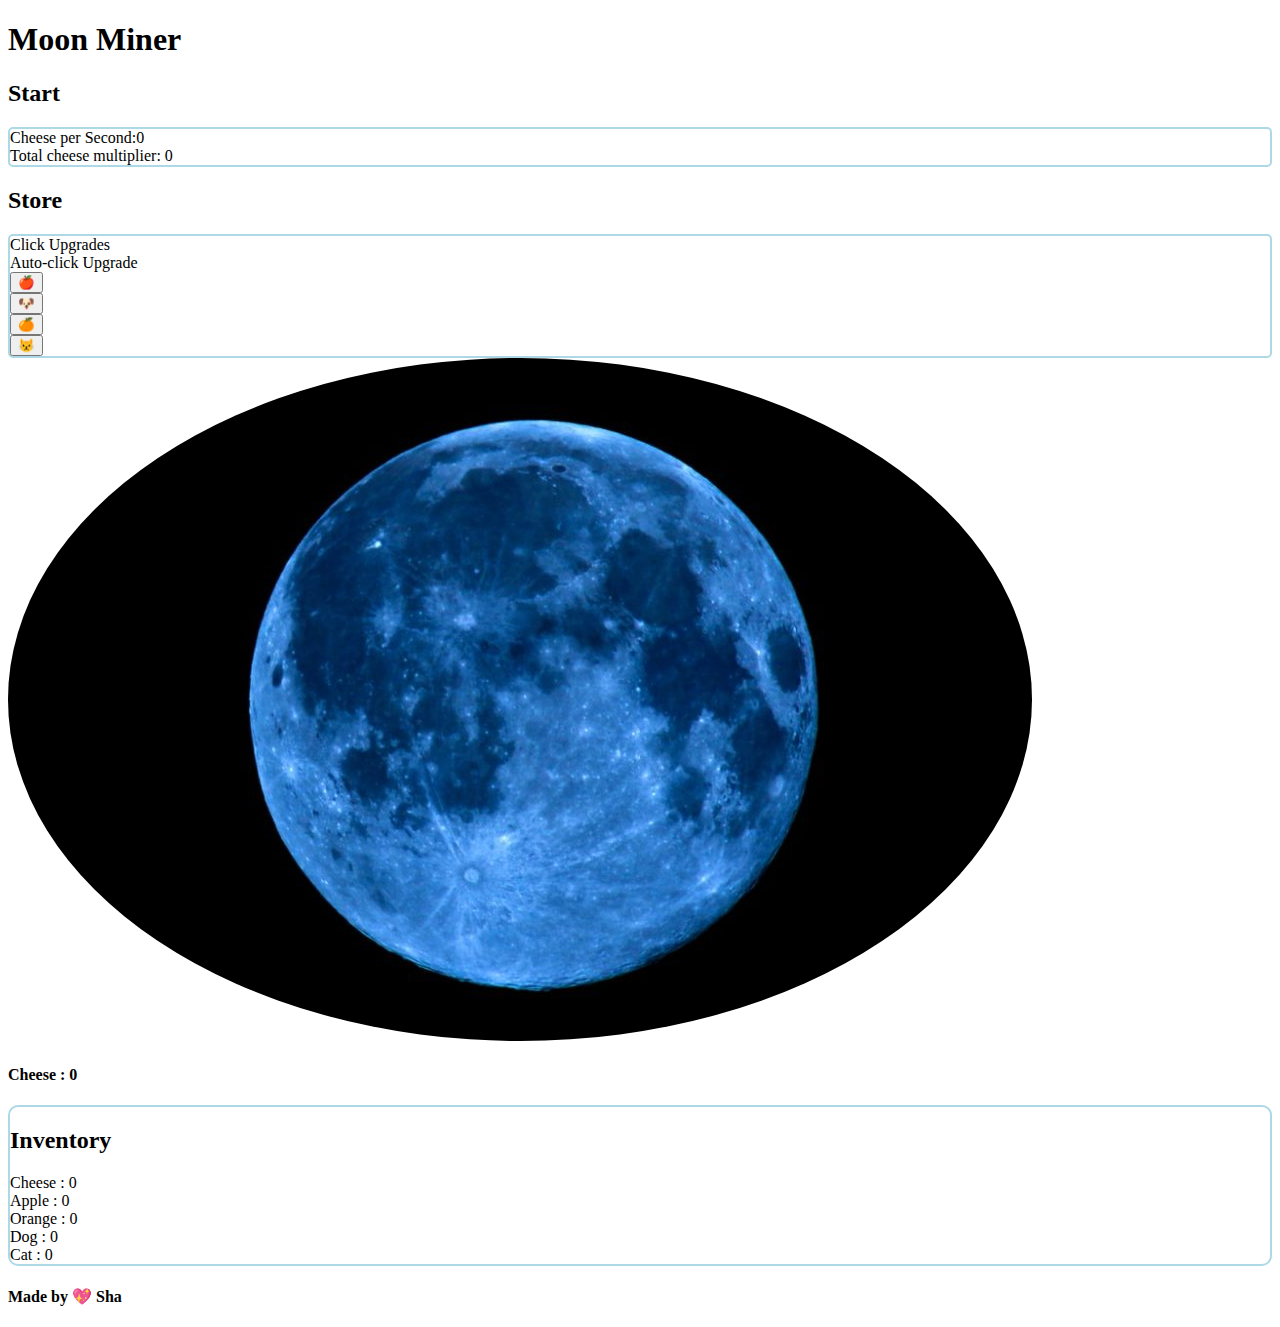
==== index.html @ 4dbf5229 "fix" ====
<!DOCTYPE html>
<html lang="en">

<head>
    <meta charset="UTF-8">
    <meta http-equiv="X-UA-Compatible" content="IE=edge">
    <meta name="viewport" content="width=device-width, initial-scale=1.0">
    <link rel="stylesheet" href="https://cdn.jsdelivr.net/npm/bootstrap@4.6.0/dist/css/bootstrap.min.css"
        integrity="sha384-B0vP5xmATw1+K9KRQjQERJvTumQW0nPEzvF6L/Z6nronJ3oUOFUFpCjEUQouq2+l" crossorigin="anonymous">
    <link rel="stylesheet" href="style.css">
    <link rel="stylesheet" href="//cdn.materialdesignicons.com/5.4.55/css/materialdesignicons.min.css">
    <title>Checkpoint-2</title>
</head>

<body class="bg-light">
    <!-- this is my header -->
    <header class="container-fluid bg-primary text-center py-3">
        <h1>Moon Miner</h1>
    </header>
    <!-- this is my body -->
    <main class="container">
        <!-- I created a row than contains three columns -->
        <div class="row">
            <!--this is my first main column which has the start and store section of my page-->
            <div class="col-4">
                <div class="row">
                    <h2 class="mt-3">Start</h2>
                    <div class="col-12 bg-secondary text-light round ">
                        <div>Cheese per Second:<span id="cps">0</span></div>
                        <div>Total cheese multiplier: <span id="tcm">0</span></div>
                    </div>
                    <h2 class="pt-2">Store</h2>
                </div>
                <div class="row bg-secondary text-light round">
                    <div class="col-6">Click Upgrades</div>
                    <div class="col-6">Auto-click Upgrade</div>
                    <!-- these are my clickUpgrades and autoUpgrades buttons -->
                    <div class="col-6 mb-2">
                        <button class="btn btn-info" onclick="buyClickUpgrade('apple')">🍎</button>
                    </div>
                    <div class="col-6">
                        <button class="btn btn-info" onclick="buyAutomaticUpgrade('dog')">🐶</button>
                    </div>
                    <div class="col-6 mb-2">
                        <button class="btn btn-info" onclick="buyClickUpgrade('orange')">🍊</button>
                    </div>
                    <div class="col-6">
                        <button class="btn btn-info" onclick="buyAutomaticUpgrade('cat')">😾</button>
                    </div>
                </div>
            </div>
            <!-- this is my second main column that contain moon image and cheese mime connection-->
            <div class="col-5 py-5">
                <img class="img-fluid btn img" src="./image/Moon.jpg" alt="" onclick="mine()">
                <h4 class="bg-success text-center text-light cheese"> Cheese : <span id="cheese">0</span></h4>
            </div>
            <!-- this is my third main column that contain my inventory -->
            <div class="col-3 text-center py-5">

                <div class="row bg-secondary text-light invt mt-5">
                    <div>
                        <h2 class="text-center text-light"> Inventory</h2>
                    </div>
                    <div class="col-12 cheese"> Cheese : <span id="che">0</span></div>
                    <div class=" col-12">Apple : <span id="app" onclick="buyApple('app')">0</span></div>
                    <div class="col-12">Orange : <span id="org" onclick="buyOrange('org')">0</span></div>
                    <div class="col-12">Dog : <span id="dog" onclick="buyDog('dog')">0</span></div>
                    <div class="col-12">Cat : <span id="cat" onclick="buyCat('cat')">0</span></div>
                </div>
            </div>
        </div>
    </main>
    <!-- this is my footer -->
    <footer class="container-fluid bg-info text-light py-3">
        <h4>Made by 💖 Sha</h4>

    </footer>


    <script src="app.js"></script>
</body>

</html>
---- style.css ----
.round{
    border: 2px solid lightblue;
    border-radius: 5px;
    box-shadow: red;
}
.img{
    border-radius: 50%;
}
.cheese{
    border-radius: 25px;
}
.bt{
    border-bottom-right-radius:20px ;
    border-top-right-radius:20px
}
.invt{
    border-radius: 10px;
    border: 2px solid lightblue;

}
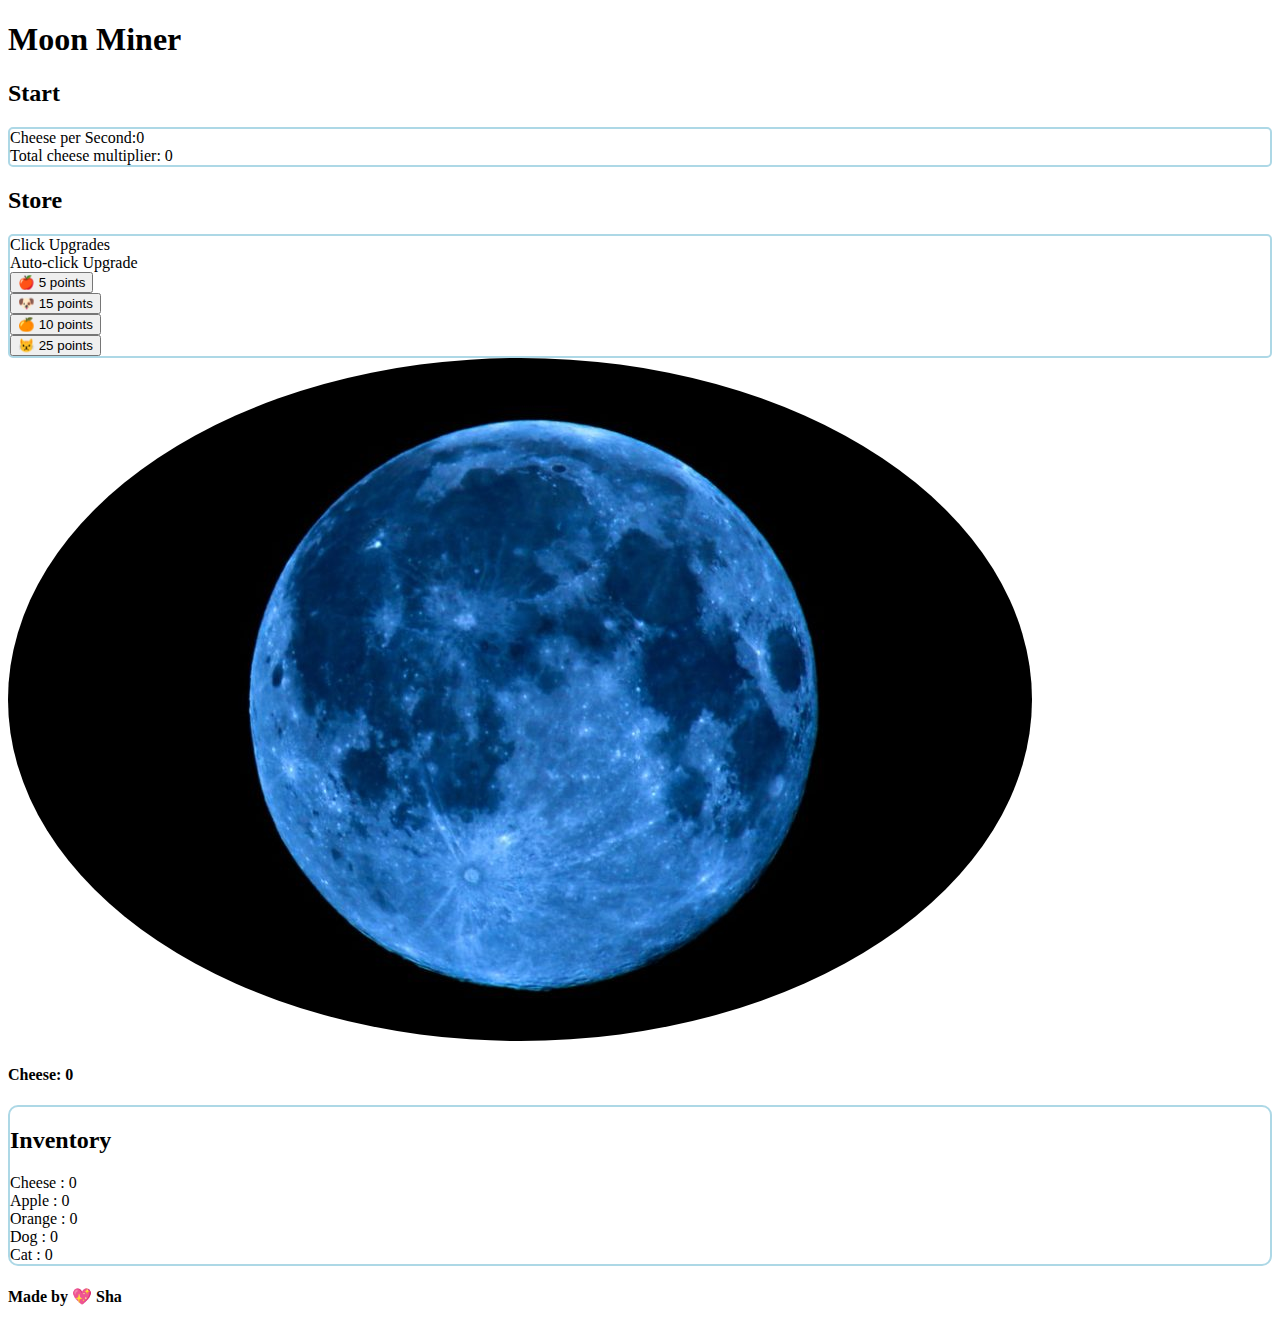
==== commit bba60bcb: "fix01" ====
--- a/index.html
+++ b/index.html
@@ -26,8 +26,8 @@
                 <div class="row">
                     <h2 class="mt-3">Start</h2>
                     <div class="col-12 bg-secondary text-light round ">
-                        <div>Cheese per Second:<span id="cps">0</span></div>
-                        <div>Total cheese multiplier: <span id="tcm">0</span></div>
+                        <div>Cheese per Second:<span id="">0</span></div>
+                        <div>Total cheese multiplier: <span id="">0</span></div>
                     </div>
                     <h2 class="pt-2">Store</h2>
                 </div>
@@ -36,23 +36,23 @@
                     <div class="col-6">Auto-click Upgrade</div>
                     <!-- these are my clickUpgrades and autoUpgrades buttons -->
                     <div class="col-6 mb-2">
-                        <button class="btn btn-info" onclick="buyClickUpgrade('apple')">🍎</button>
+                        <button class="btn btn-info" onclick="buyClickUpgrade('apple')">🍎 5 points</button>
                     </div>
                     <div class="col-6">
-                        <button class="btn btn-info" onclick="buyAutomaticUpgrade('dog')">🐶</button>
+                        <button class="btn btn-info" onclick="buyAutomaticUpgrade('dog')">🐶 15 points </button>
                     </div>
                     <div class="col-6 mb-2">
-                        <button class="btn btn-info" onclick="buyClickUpgrade('orange')">🍊</button>
+                        <button class="btn btn-info" onclick="buyClickUpgrade('orange')">🍊 10 points</button>
                     </div>
                     <div class="col-6">
-                        <button class="btn btn-info" onclick="buyAutomaticUpgrade('cat')">😾</button>
+                        <button class="btn btn-info" onclick="buyAutomaticUpgrade('cat')">😾 25 points</button>
                     </div>
                 </div>
             </div>
             <!-- this is my second main column that contain moon image and cheese mime connection-->
             <div class="col-5 py-5">
                 <img class="img-fluid btn img" src="./image/Moon.jpg" alt="" onclick="mine()">
-                <h4 class="bg-success text-center text-light cheese"> Cheese : <span id="cheese">0</span></h4>
+                <h4 class="bg-success text-center text-light cheese"> Cheese: <span id="cheese">0</span></h4>
             </div>
             <!-- this is my third main column that contain my inventory -->
             <div class="col-3 text-center py-5">
@@ -62,10 +62,10 @@
                         <h2 class="text-center text-light"> Inventory</h2>
                     </div>
                     <div class="col-12 cheese"> Cheese : <span id="che">0</span></div>
-                    <div class=" col-12">Apple : <span id="app" onclick="buyApple('app')">0</span></div>
-                    <div class="col-12">Orange : <span id="org" onclick="buyOrange('org')">0</span></div>
-                    <div class="col-12">Dog : <span id="dog" onclick="buyDog('dog')">0</span></div>
-                    <div class="col-12">Cat : <span id="cat" onclick="buyCat('cat')">0</span></div>
+                    <div class=" col-12">Apple : <span id="app">0</span></div>
+                    <div class="col-12">Orange : <span id="org">0</span></div>
+                    <div class="col-12">Dog : <span id="do">0</span></div>
+                    <div class="col-12">Cat : <span id="ca">0</span></div>
                 </div>
             </div>
         </div>
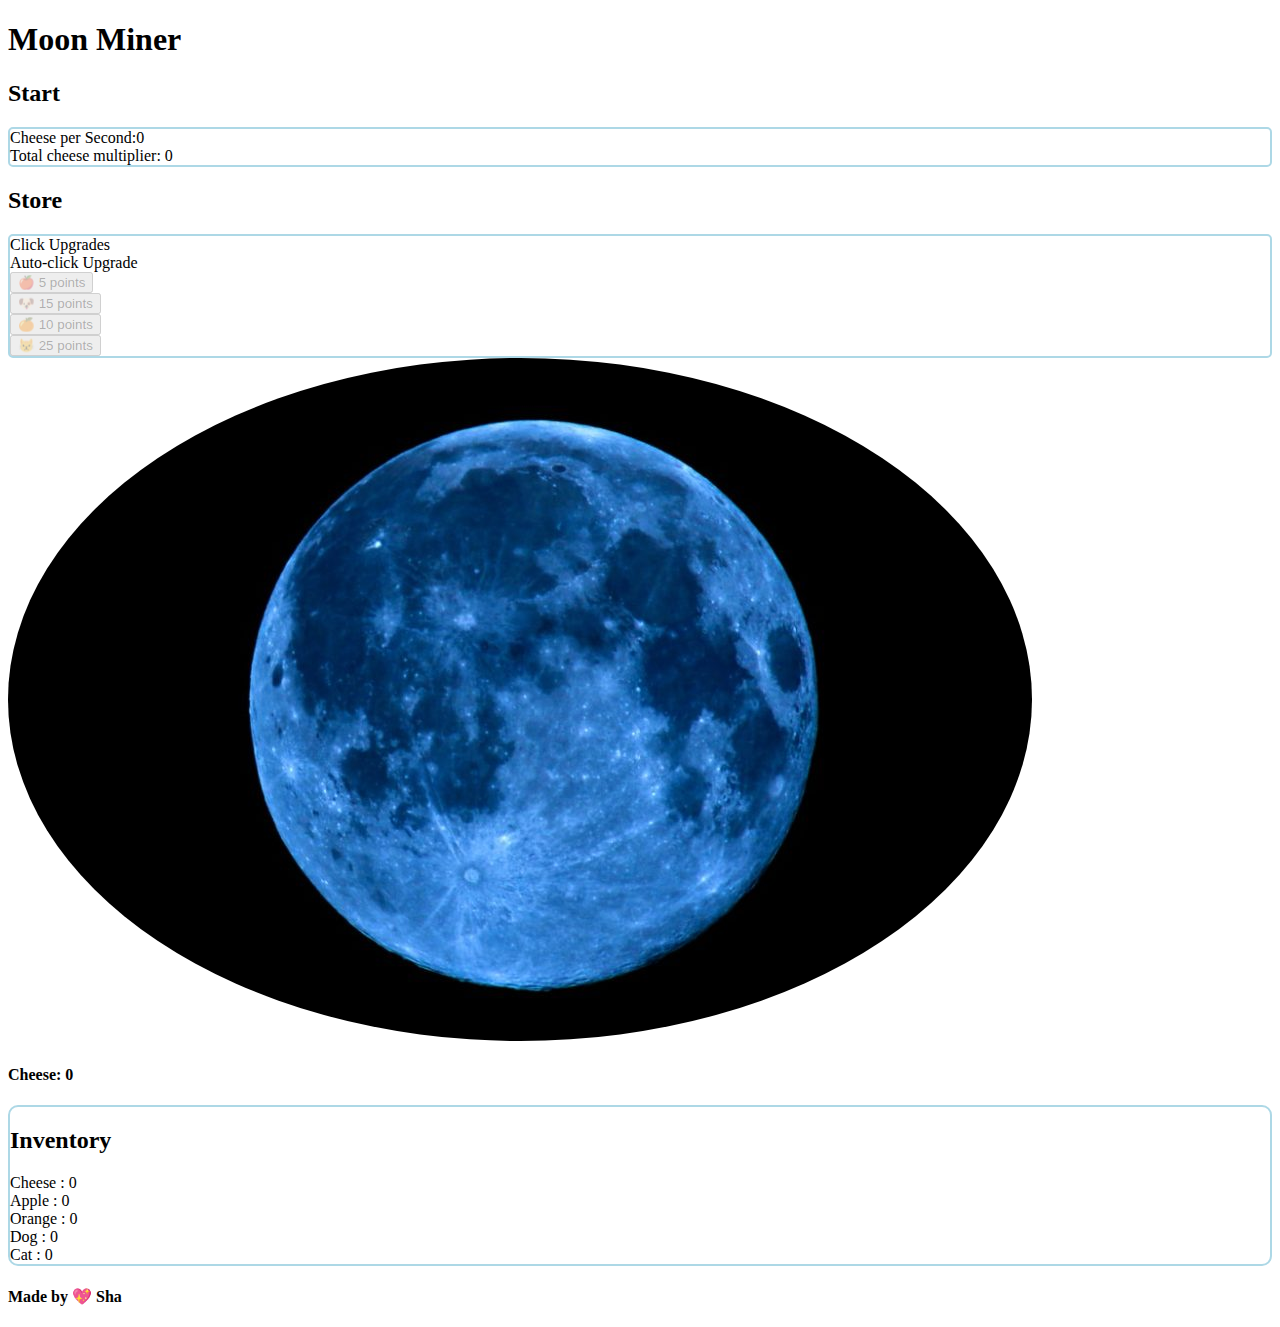
==== commit c09a79f9: "fix" ====
--- a/index.html
+++ b/index.html
@@ -36,22 +36,24 @@
                     <div class="col-6">Auto-click Upgrade</div>
                     <!-- these are my clickUpgrades and autoUpgrades buttons -->
                     <div class="col-6 mb-2">
-                        <button class="btn btn-info" onclick="buyClickUpgrade('apple')">🍎 5 points</button>
+                        <button id="apple" class="btn btn-info" onclick="buyClickUpgrade('apple')">🍎 5 points</button>
                     </div>
                     <div class="col-6">
-                        <button class="btn btn-info" onclick="buyAutomaticUpgrade('dog')">🐶 15 points </button>
+                        <button id="dog" class="btn btn-info" onclick="buyAutoSetInt('dog')">🐶 15 points
+                        </button>
                     </div>
                     <div class="col-6 mb-2">
-                        <button class="btn btn-info" onclick="buyClickUpgrade('orange')">🍊 10 points</button>
+                        <button id="orange" class="btn btn-info" onclick="buyClickUpgrade('orange')">🍊 10
+                            points</button>
                     </div>
                     <div class="col-6">
-                        <button class="btn btn-info" onclick="buyAutomaticUpgrade('cat')">😾 25 points</button>
+                        <button id="cat" class="btn btn-info" onclick="buyAutoSetInt('cat')">😾 25 points</button>
                     </div>
                 </div>
             </div>
             <!-- this is my second main column that contain moon image and cheese mime connection-->
             <div class="col-5 py-5">
-                <img class="img-fluid btn img" src="./image/Moon.jpg" alt="" onclick="mine()">
+                <img class="img-fluid btn img" src="./image/Moon.jpg" alt="" onclick="mine(1)">
                 <h4 class="bg-success text-center text-light cheese"> Cheese: <span id="cheese">0</span></h4>
             </div>
             <!-- this is my third main column that contain my inventory -->
@@ -59,13 +61,13 @@
 
                 <div class="row bg-secondary text-light invt mt-5">
                     <div>
-                        <h2 class="text-center text-light"> Inventory</h2>
+                        <h2 id="inventory" class="text-center text-light"> Inventory</h2>
                     </div>
-                    <div class="col-12 cheese"> Cheese : <span id="che">0</span></div>
-                    <div class=" col-12">Apple : <span id="app">0</span></div>
-                    <div class="col-12">Orange : <span id="org">0</span></div>
-                    <div class="col-12">Dog : <span id="do">0</span></div>
-                    <div class="col-12">Cat : <span id="ca">0</span></div>
+                    <div class="col-12 cheese"> Cheese : <a id="che">0</a></div>
+                    <div class=" col-12">Apple : <a id="app">0</a></div>
+                    <div class="col-12">Orange : <a id="org">0</a></div>
+                    <div class="col-12">Dog : <a id="do">0</a></div>
+                    <div class="col-12">Cat : <a id="ca">0</a></div>
                 </div>
             </div>
         </div>
